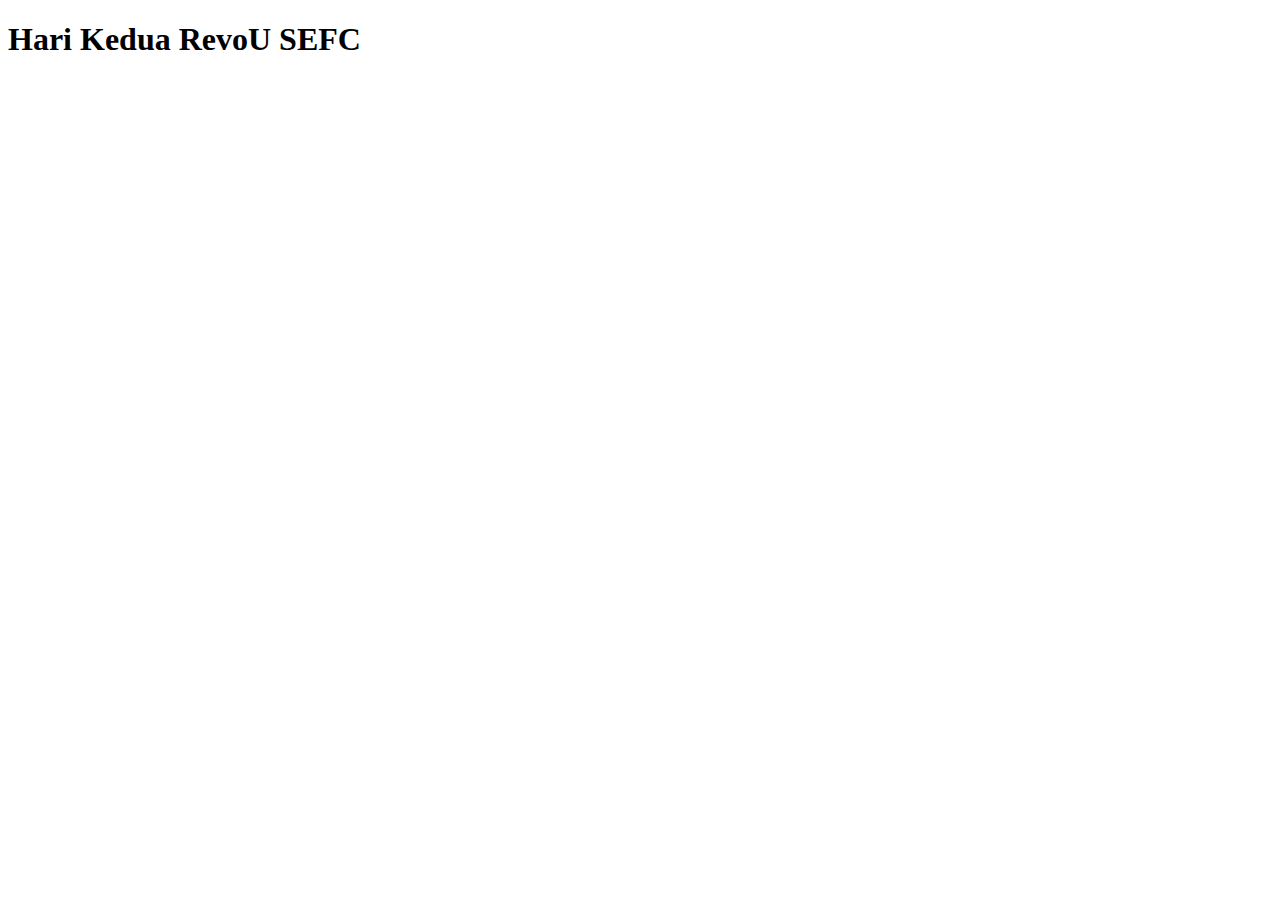
==== harikedua.html @ 3f61a036 "commit hari kedua" ====
<!DOCTYPE html>
<html lang="en">
<head>
    <meta charset="UTF-8">
    <meta http-equiv="X-UA-Compatible" content="IE=edge">
    <meta name="viewport" content="width=device-width, initial-scale=1.0">
    <title>Document</title>
</head>
<body>
   <h1>Hari Kedua RevoU SEFC</h1> 
</body>
</html>
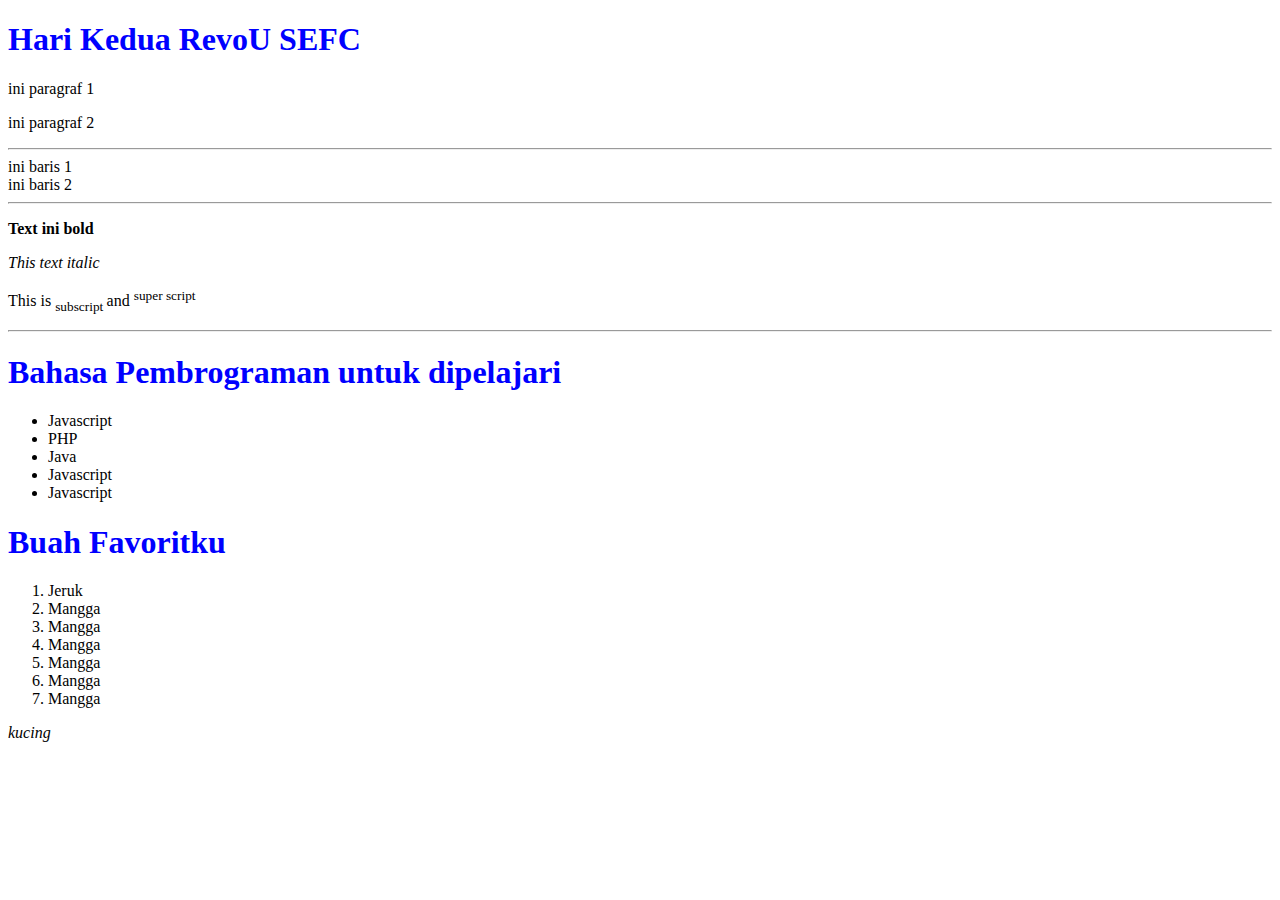
==== commit 23fe7306: "hari kedua" ====
--- a/harikedua.html
+++ b/harikedua.html
@@ -1,12 +1,54 @@
 <!DOCTYPE html>
+<!-- dictype html dibuat untuk menyatakan bahwa file yang kita tulis berisikan file html -->
 <html lang="en">
+
 <head>
     <meta charset="UTF-8">
     <meta http-equiv="X-UA-Compatible" content="IE=edge">
     <meta name="viewport" content="width=device-width, initial-scale=1.0">
-    <title>Document</title>
+    <link rel="stylesheet" href="harikedua.css">
+    <title>My Website</title>
 </head>
+
 <body>
-   <h1>Hari Kedua RevoU SEFC</h1> 
+    <h1>Hari Kedua RevoU SEFC</h1>
+    <p>ini paragraf 1</p>
+    <p>ini paragraf 2</p>
+
+    <hr>
+    ini baris 1
+    <br>
+    ini baris 2
+    <!-- ini komentar -->
+
+    <hr>
+    <p> <b>Text ini bold</b> </p>
+    <p> <i>This text italic</i> </p>
+    <p> This is <sub> subscript </sub> and
+    <sup>super script</sup> </p>
+
+    <hr>
+
+    <h1>Bahasa Pembrograman untuk dipelajari</h1>
+    <ul>
+        <li>Javascript</li>
+        <li>PHP</li>
+        <li>Java</li>
+        <li>Javascript</li>
+        <li>Javascript</li>
+    </ul>
+    <h1>Buah Favoritku</h1>
+    <ol>
+        <li>Jeruk</li>
+        <li>Mangga</li>
+        <li>Mangga</li>
+        <li>Mangga</li>
+        <li>Mangga</li>
+        <li>Mangga</li>
+        <li>Mangga</li>
+    </ol>
+
+    <em>kucing</em>
 </body>
+
 </html>--- a/harikedua.css
+++ b/harikedua.css
@@ -0,0 +1,3 @@
+h1{
+    color: blue;
+}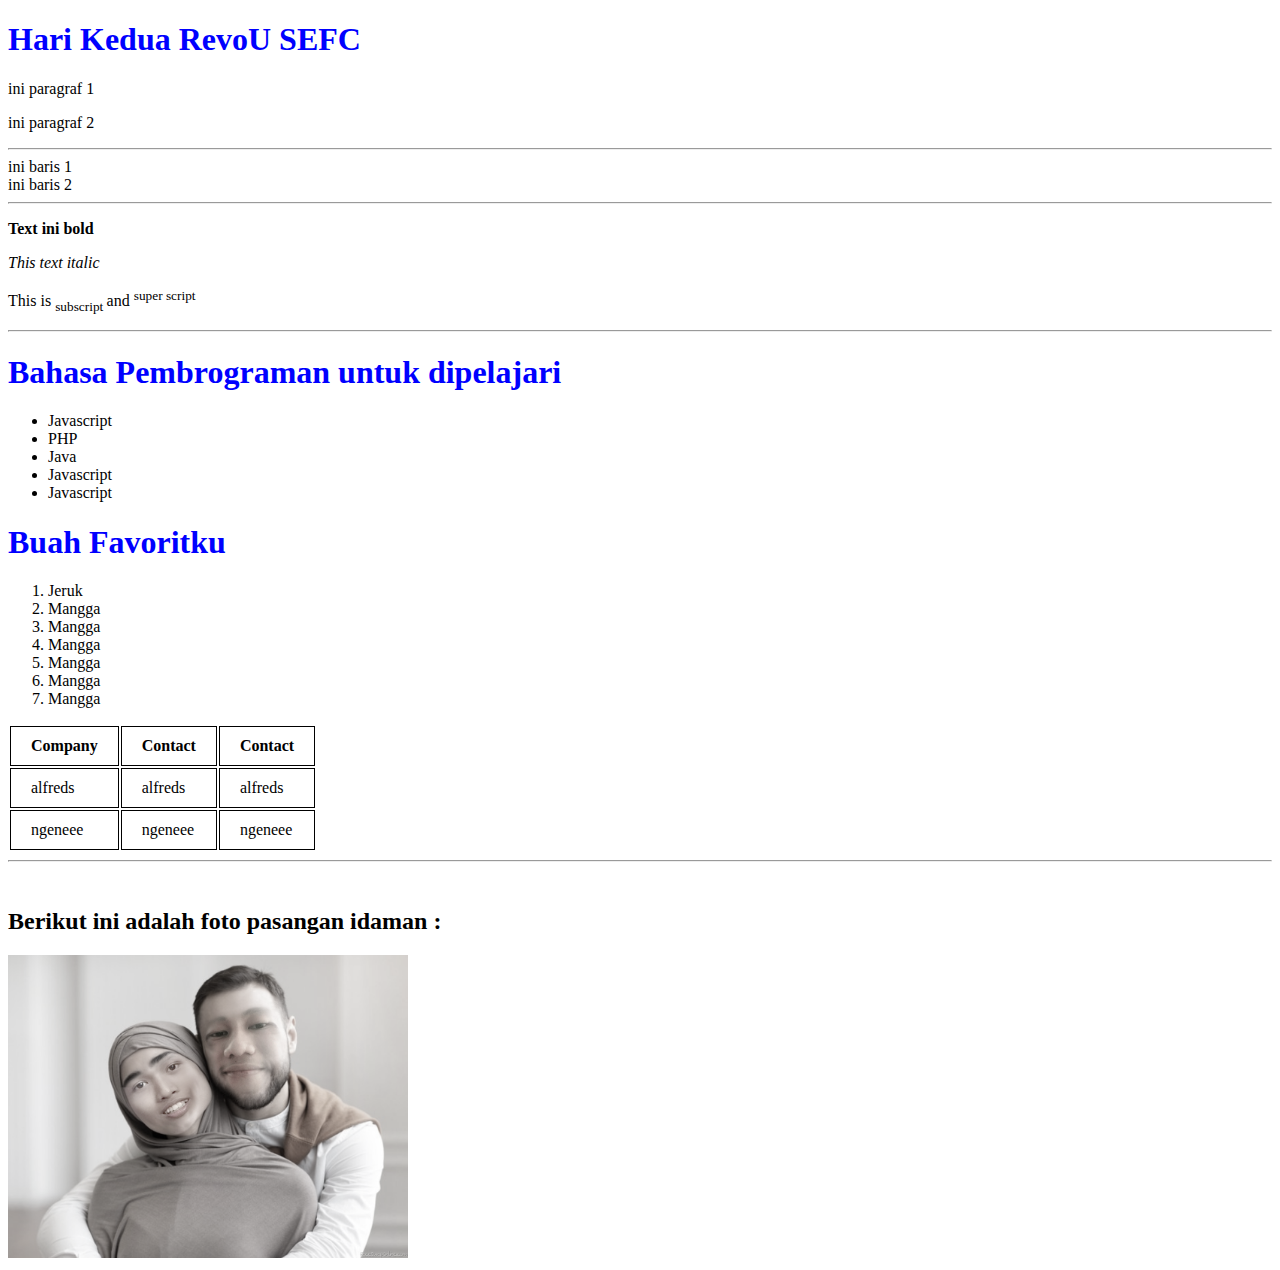
==== commit 372943d1: "hari kedua 02" ====
--- a/harikedua.html
+++ b/harikedua.html
@@ -48,7 +48,29 @@
         <li>Mangga</li>
     </ol>
 
-    <em>kucing</em>
+
+    <!-- HTML Table -->
+    <table>
+        <tr>
+            <th>Company</th>
+            <th>Contact</th>
+            <th>Contact</th>
+        </tr>
+        <tr>
+            <td>alfreds</td>
+            <td>alfreds</td>
+            <td>alfreds</td>
+        </tr>
+        <tr>
+            <td>ngeneee</td>
+            <td>ngeneee</td>
+            <td>ngeneee</td>
+        </tr>
+    </table>
+    <hr>
+    <br>
+    <h2>Berikut ini adalah foto pasangan idaman :</h2>
+    <img src="./img/contoh.png" alt="">
 </body>
 
 </html>--- a/harikedua.css
+++ b/harikedua.css
@@ -1,3 +1,11 @@
 h1{
     color: blue;
+}
+
+ th, td{
+    border: 1px solid black;
+    padding: 10px 20px;
+}
+img{
+    width: 400px;
 }